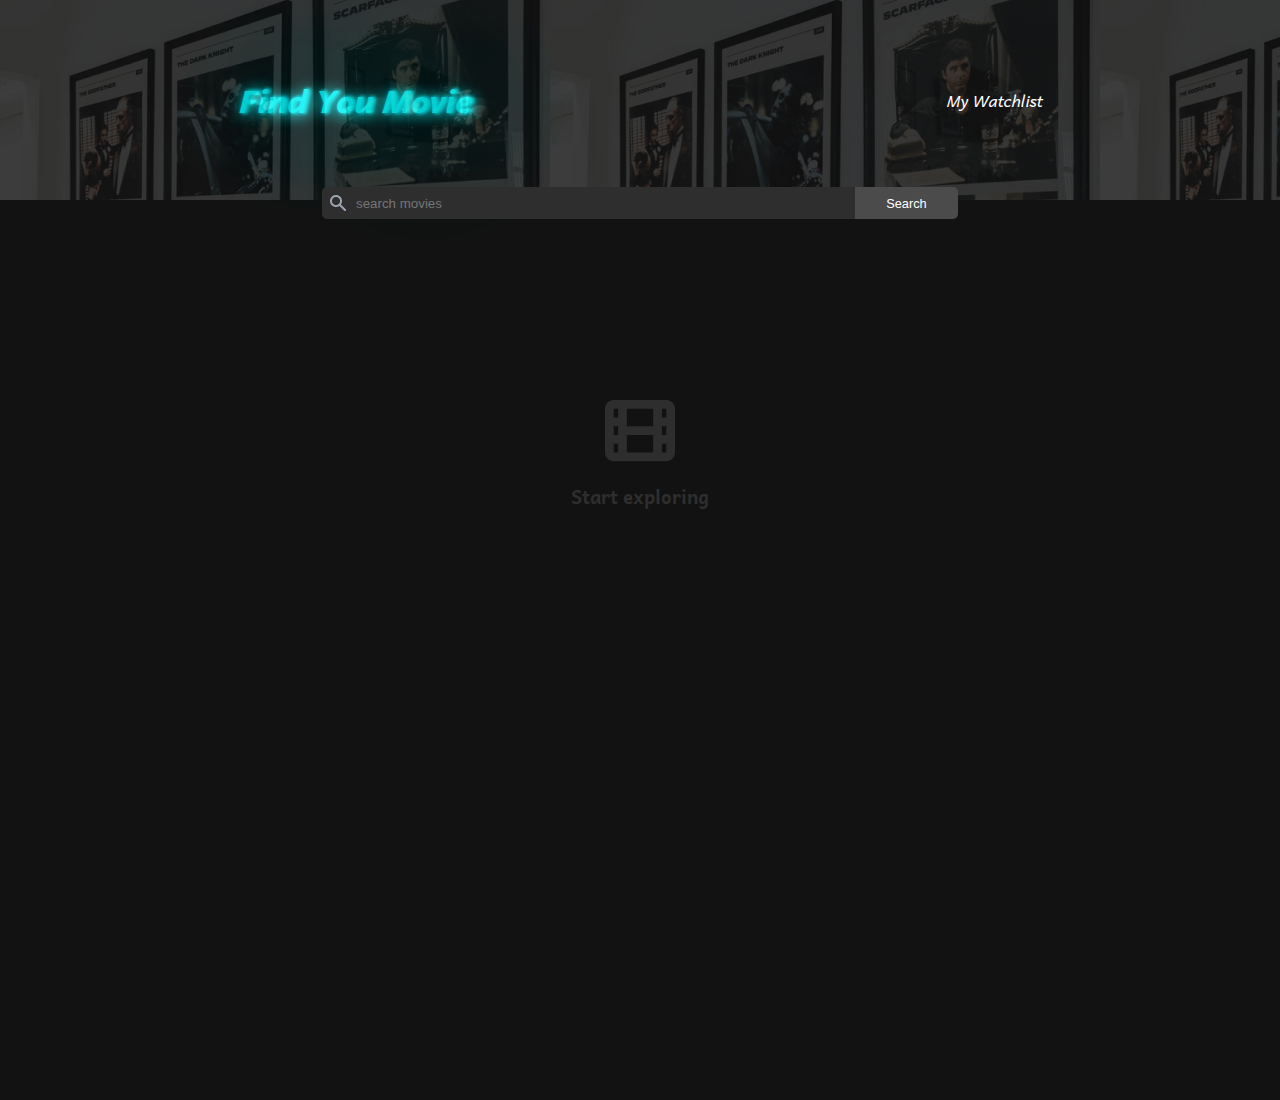
==== index.html @ 0bf65ea7 "Add files via upload" ====
<!DOCTYPE html>
<html lang="en">
<head>
    <meta charset="UTF-8">
    <meta http-equiv="X-UA-Compatible" content="IE=edge">
    <meta name="viewport" content="width=device-width, initial-scale=1.0">
    <link rel="preconnect" href="https://fonts.googleapis.com">
    <link rel="preconnect" href="https://fonts.gstatic.com" crossorigin>
    <link href="https://fonts.googleapis.com/css2?family=Andika:ital,wght@0,400;0,700;1,700&display=swap" rel="stylesheet">
    <title>Search movies</title>
    <link rel="stylesheet" href="assets/index.css">
    <script defer src="assets/index.js" ></script>

</head>
<body>

    <header>
        <div class="header-image">
            
        </div>
        <h1 class="neon">
            <span class="flicker-slow">F</span>ind Y<span class="flicker-fast">o</span>u <span class="flicker-slow-2">M</span>ov<span class="flicker-fast-2">i</span>e
        </h1>
        <a href="watchlist.html">My Watchlist</a>
        <div class="search-div">
            <div class="search-icon-div">
                <img class="search-icon" src="assets/images/search.png">

            </div>
            <input class="search" type="text" placeholder="search movies">
            <button class="search-btn">Search</button>
        </div>
    </header>

    
    <main class="main">
        <div class="temp-wrapper">
            <div class="start-exploring">
                <img src="assets/images/film.png">
                <h3>Start exploring</h3>
            </div>

        </div>


        


        <div class="data-wrapper">
            
        </div>
        
        <!--hr --> 
    </main>
</body>
</html>
---- assets/index.css ----
* {
    box-sizing: border-box;
}
body {
    margin: 0;
    font-family: 'Andika', sans-serif;
    background-color: #121212;

}

header {
    position: relative;
    height:200px;
    display: flex;
    align-items: center;
    flex-wrap: wrap;
    justify-content: space-around;
    font-style: italic;

}
.header-image {
    background-image: url('images/bg.png');
    position: absolute;
    height: 100%;
    width: 100%;
    animation: move-image 27s linear infinite;
}
@keyframes move-image {
    0% {
        background-position: 40% 40%;
        background-size: 50%;

    }
    20% {
        background-position: 100% 40%;
        background-size: 120%;
    }
    20.0001% {
        background-position: 0% 100%;
        background-size: 80%;
    }
    40% {
        background-position: 80% 10%;
        background-size: 70%;
    }
    40.0001% {
        background-position: 100% 50%;
        background-size: 80%;
       
    }
    60% {
        background-position: 10% 33%;
        background-size: 70%;
    }
    60.0001% {
        background-position: 40% 40%;
        background-size: 40%;
    }
    100% {
        background-position: 100% 100%;
        background-size: 60%;
    }
}

.neon{
    color: #0ff;
    text-shadow: 1px 0px 4px #07edfd96, 2px 0px 4px rgba(0, 255, 255, 0.397), 3px 0px 4px rgba(0, 255, 255, 0.534), 2px 0px 3px rgba(0, 255, 255, 0.822), 2px 3px 15px rgb(44, 223, 223), 2px 0px 15px, 5px 0px 125px, 20px 0vw 200px #0ff,40px 0vw 200px #0ff;
  }
  
  .flicker-slow{
    animation: flicker 7s linear infinite;
  }
  
  .flicker-fast{
    animation: flicker 5s linear infinite;
}

.flicker-fast-2 {
    animation: flicker 6s linear infinite;
}
.flicker-slow-2 {
    animation: flicker 8s linear infinite;
  }
  @keyframes flicker {
      0%, 19.999%, 22%, 62.999%, 64%, 64.999%, 70%, 100% {
          
      opacity: .99;
          
      }
      20%, 21.999%, 63%, 63.999%, 65%, 69.999% {
          opacity: 0.4;
      }
  }
  
header a {
    text-decoration: none;
    color: white;
    z-index: 2;
   
    
}

header a:hover {
    text-shadow: 0 0px 5px white;
    
}
.search-icon-div {
    height: 2rem;
    background-color: #2E2E2F;
    display: grid;
    place-items: center;
    padding: .2em .5em;
    border-radius: 5px 0 0 5px;
}
.search-div {
    position: absolute;
    bottom: -1.7rem;
    width: 100%;
    max-width: 700px;
    height: 3rem;
    padding: 0 2em;
    display: flex;
    align-items: center;
    justify-content: center;
    
}
.search {
    width: 100%;
    height: 2rem;
    background-color: #2E2E2F;
    border: none;
    outline: none;
    color: gray;
}
.search-btn {
    height: 2rem;
    width: 8rem;
    font-size: .8rem;
    background-color: #4B4B4B;
    color: white;
    border: none;
    border-radius: 0 5px 5px 0;
    cursor: pointer;
    transition: scale .15s;
}
.search-btn:hover {
    text-shadow: 0 0 5px black;
}
.search-btn:active {
    scale: .95;
}




/* ------------------------------------------ */

main {
    height: 50vh;
    
}

.temp-wrapper {
    height: 100%;
    width: 100%;
    display: grid;
    place-items: center;
}
.nothing-found {
    color: white;
    color: #A5A5A5;
    text-align: center;
    line-height: 1.5;
    margin-top: 5rem;
}

.start-exploring {
    display: flex;
    align-items: center;
    flex-direction: column;
    color: #2E2E2F;
    margin-top: 5rem;
}


.data-wrapper {
    /* display: none; */
    width: 100%;
    height: 100%;
    display: grid;
    grid-template-columns: repeat(auto-fit, minmax(450px, 1fr));
    gap: 1em;
    row-gap: 3.5em;
    place-items: center;
    padding: 4em 2em;
    
    
}
hr {
    width: 100%;
    border-color: #2C2C2C;
    opacity: .25;
    display: none;
    margin: 0;

}

.item {
    display: flex;
    align-items: center;
    padding: 1em 0 1em 1em;
    max-width: 500px; 
    transition: .2s;
    /* height: 147.41px; */
    
}



.item-data {
    display: flex;
    flex-direction: column;
    justify-content: center;
    padding: 0 1em;
    width: 100%;
}

.item-header h3, .item-desc p {
    margin: 0;
    padding: 0;
}
.release-year {
    font-size: .7rem;
}
.item-image {
    height: 147.41px;
    width: 99px;
    border-radius: 3px;
    /* align-self: center; */
}
.item-image img {
    width: 100%;
    height: 100%;
    /* object-fit: cover; */
    color: #A5A5A5;
    font-size: .8rem;

}


/* --------item header ----------- */
.item-header {
    display: flex;
    align-items: center;
    /* justify-content: center; */
    gap: .5em;
    color: white;
    margin-top: .5em;
}
.item-header div {
    display: flex;
    align-items: center;
    gap: .2em;

}
.item-header h3 {
    font-size: 1.1rem;

}
.item-header p {
    font-size: .7rem;
}

.read-more-btn, .read-less-btn {
    cursor: pointer;
    color: lightblue;
}
   

/* -----------item metadata ----------- */

.item-metadata {
    display: flex;
    align-items: center;
    justify-content: space-between;
}
.item-metadata img {
    width: 16px;
    height: 16px;
}
.item-metadata p {
    font-size: .7rem;
    color: white;
}
.add-to-watchlist {
    display: flex;
    align-items: center;
    gap: .2em;
    transition: .05s;
   
}
.add {
    cursor: pointer;
}
.add-to-watchlist:active {
    transform: scale(1.1);
}


/* -------------item description --------------- */

.item-desc p {
    font-size: .9rem;
    color: #A5A5A5;
    line-height: 20px;
    min-width: 100%;
}




/* ---------------loading animations----------- */

.loading {
    width: 50px;
    height: 50px;
    border: 3px solid rgba(255,255,255,.3);
    border-radius: 50%;
    border-top-color: #fff;
    animation: spin 1s ease-in-out infinite;
    -webkit-animation: spin 1s ease-in-out infinite;
  }
  
  @keyframes spin {
    to { -webkit-transform: rotate(360deg); }
  }
  @-webkit-keyframes spin {
    to { -webkit-transform: rotate(360deg); }
  }



/* --------------media queries------------- */

@media (max-width: 480px) {
    .item {
        scale: .8;
        padding: 0;
    }   
    .data-wrapper {
        padding: 2em 0 0 0 ;
        grid-template-columns: repeat(auto-fit, minmax(320px, 1fr));
        gap: 0;

        
    }

    hr {
        width: 80%;

    }
    

}
@media (min-width: 640px) {
    .item:hover {
        scale: 1.01;
        box-shadow: 0 0 60px rgba(0, 255, 255, 0.13);
        border-radius: .5em;
           
    }
    
}
@media (max-width: 980px) {
    hr{
        display: block;
    }
}

@media (max-width: 400px) {
    header {
        flex-direction: column;
        justify-content: center;
    }
    
}
@media (max-width: 700px) {
    /* .header-image {
        background-size: 150%;
    } */
    @keyframes move-image {
        0% {
            background-position: 40% 40%;
            background-size: 120%;
    
        }
        20% {
            background-position: 100% 40%;
            background-size: 170%;
        }
        20.0001% {
            background-position: 0% 100%;
            background-size: 150%;
        }
        40% {
            background-position: 80% 10%;
            background-size: 140%;
        }
        40.0001% {
            background-position: 100% 50%;
            background-size: 150%;
           
        }
        69.9999% {
            background-position: 10% 33%;
            background-size: 140%;
        }
        70% {
            background-position: 40% 40%;
            background-size: 130%;
        }
        100% {
            background-position: 80% 80%;
            background-size: 160%;
        }
    }
}
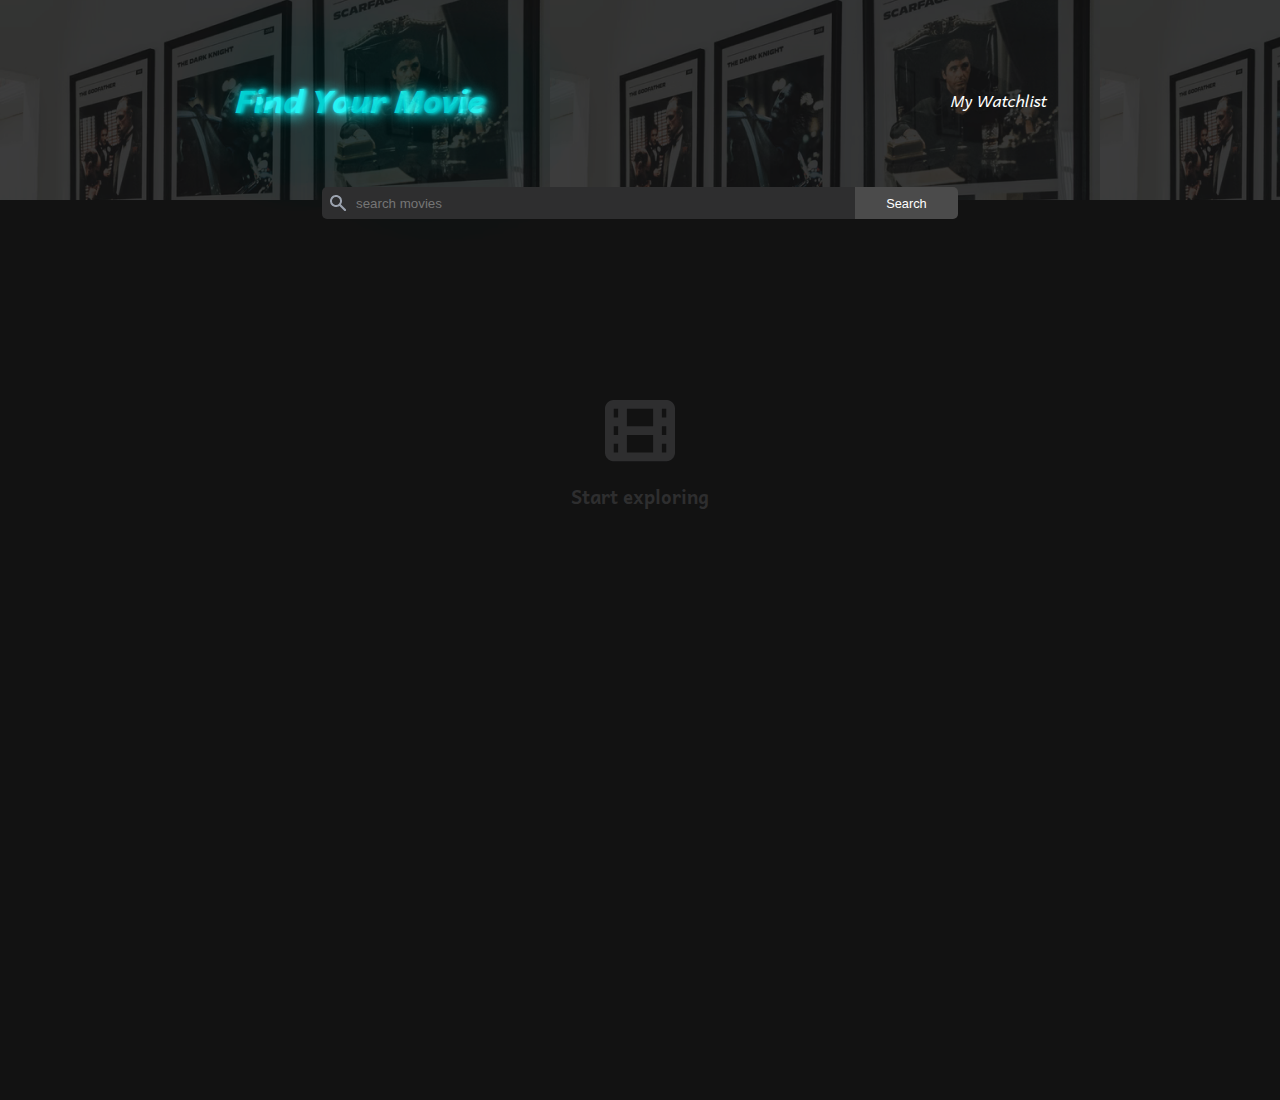
==== commit e6e82b65: "changed some css" ====
--- a/index.html
+++ b/index.html
@@ -7,7 +7,7 @@
     <link rel="preconnect" href="https://fonts.googleapis.com">
     <link rel="preconnect" href="https://fonts.gstatic.com" crossorigin>
     <link href="https://fonts.googleapis.com/css2?family=Andika:ital,wght@0,400;0,700;1,700&display=swap" rel="stylesheet">
-    <title>Search movies</title>
+    <title>Movie Mate</title>
     <link rel="stylesheet" href="assets/index.css">
     <script defer src="assets/index.js" ></script>
 
@@ -19,7 +19,7 @@
             
         </div>
         <h1 class="neon">
-            <span class="flicker-slow">F</span>ind Y<span class="flicker-fast">o</span>u <span class="flicker-slow-2">M</span>ov<span class="flicker-fast-2">i</span>e
+            <span class="flicker-slow">F</span>ind Y<span class="flicker-fast">o</span>ur <span class="flicker-slow-2">M</span>ov<span class="flicker-fast-2">i</span>e
         </h1>
         <a href="watchlist.html">My Watchlist</a>
         <div class="search-div">
--- a/assets/index.css
+++ b/assets/index.css
@@ -171,7 +171,9 @@
     color: #A5A5A5;
     text-align: center;
     line-height: 1.5;
-    margin-top: 5rem;
+    margin-top: 4rem;
+    max-width: 300px;
+
 }
 
 .start-exploring {
@@ -301,6 +303,7 @@
 }
 .add {
     cursor: pointer;
+    user-select: none;
 }
 .add-to-watchlist:active {
     transform: scale(1.1);
@@ -341,6 +344,11 @@
 
 
 /* --------------media queries------------- */
+@media (max-width: 980px) {
+    hr{
+        display: block;
+    }
+}
 
 @media (max-width: 480px) {
     .item {
@@ -370,12 +378,9 @@
            
     }
     
-}
-@media (max-width: 980px) {
-    hr{
-        display: block;
-    }
-}
+    
+}
+
 
 @media (max-width: 400px) {
     header {
@@ -424,4 +429,7 @@
             background-size: 160%;
         }
     }
+    .nothing-found {
+        margin-top: 8rem;
+    }
 }